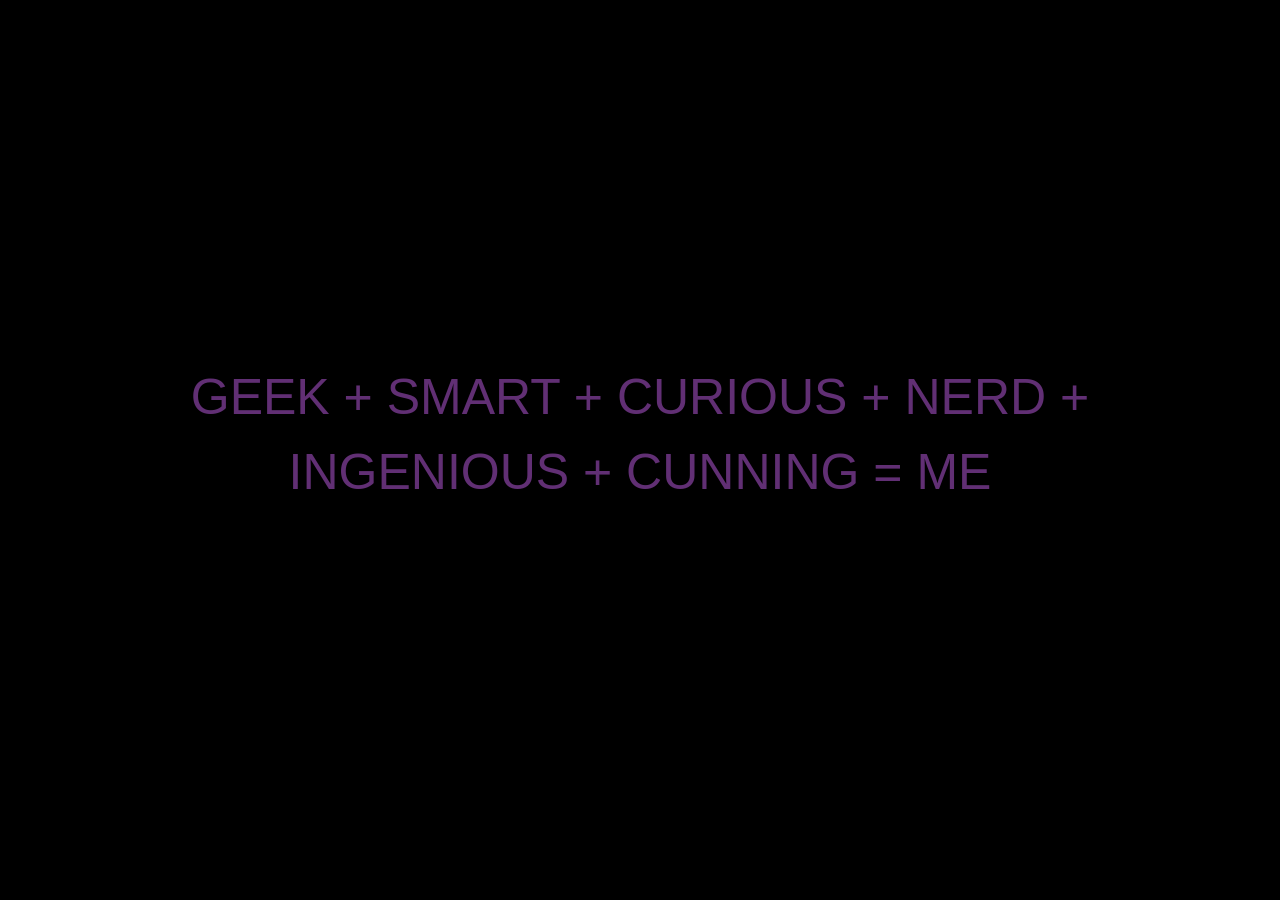
==== hello/teste.html @ 41581ec3 "Add files via upload" ====
<!DOCTYPE html>
<html>

<head>
    <meta charset="utf-8">
    <meta name="viewport" content="width=device-width, initial-scale=1, shrink-to-fit=no">
    <!--Bootstrap CSS-->
    <link rel="stylesheet" href="https://stackpath.bootstrapcdn.com/bootstrap/4.1.3/css/bootstrap.min.css" integrity="sha384-MCw98/SFnGE8fJT3GXwEOngsV7Zt27NXFoaoApmYm81iuXoPkFOJwJ8ERdknLPMO" crossorigin="anonymous">

    <!--Style proprio -->
    <link rel="stylesheet" href="./css/style.css">
    <!--Titulo e logo -->
    <title>teste</title>
    <link rel="sortcut icon" href="images/hwcode.ico" type="image/x-icon" />
    <!--Palavras chaves/ Descricao/Author-->
    <meta name="keywords" content="">
    <meta name="description" content="">
    <meta name="author" content="">

    <script src="https://code.jquery.com/jquery-3.3.1.slim.min.js" integrity="sha384-q8i/X+965DzO0rT7abK41JStQIAqVgRVzpbzo5smXKp4YfRvH+8abtTE1Pi6jizo" crossorigin="anonymous"></script>
    <script src="https://cdnjs.cloudflare.com/ajax/libs/popper.js/1.14.3/umd/popper.min.js" integrity="sha384-ZMP7rVo3mIykV+2+9J3UJ46jBk0WLaUAdn689aCwoqbBJiSnjAK/l8WvCWPIPm49" crossorigin="anonymous"></script>
    <script src="https://stackpath.bootstrapcdn.com/bootstrap/4.1.3/js/bootstrap.min.js" integrity="sha384-ChfqqxuZUCnJSK3+MXmPNIyE6ZbWh2IMqE241rYiqJxyMiZ6OW/JmZQ5stwEULTy" crossorigin="anonymous"></script>
    <script src="./js/animacoes.js"></script>

</head>

<body>
    <div class="container">
        <div class="title">ROBERT DEVELOPER</div>
        <div class="subtitle"> geek + smart + curious + nerd + ingenious + cunning = ME </div>
    </div>
</body>

</html>
---- hello/css/style.css ----
body {
    background: #000000;
}

.preload {
    position: fixed;
    z-index: 99999;
    top: 0;
    width: 100%;
    height: 100%;
    opacity: 1;
    background-color: #fff;
    background-size: 298px 298px;
    background-position: center;
    background-repeat: no-repeat;
}

.load {
    position: fixed;
    top: 35%;
    right: 48%;
    width: 70px;
    height: 70px;
    opacity: 1;
}

#load {
    -webkit-animation: rotation 2s infinite linear;
}

@-webkit-keyframes rotation {
    from {
        -webkit-transform: rotate(0deg);
    }
    to {
        -webkit-transform: rotate(359deg);
    }
}

li:hover {
    background-color: #612F74;
    border-radius: 50px;
}

@import url(https://fonts.googleapis.com/css?family=Raleway:400,,800,900);
.inicio {
    margin-top: 5%;
}

.title {
    text-align: center;
    font-weight: 800;
    color: transparent;
    font-size: 120px;
    background: url("../images/background.jpg");
    background-position: 40% 30%;
    -webkit-background-clip: text;
}

.subtitle {
    text-align: center;
    text-transform: uppercase;
    font-size: 50px;
    font-weight: 100;
    color: #612F74;
}

.btn {
    position: relative;
    padding: 1.4rem 4.2rem;
    padding-right: 3.1rem;
    font-size: 1.4rem;
    color: white;
    letter-spacing: 1.1rem;
    text-transform: uppercase;
    transition: all 600ms cubic-bezier(0.77, 0, 0.175, 1);
    cursor: pointer;
    user-select: none;
    margin-top: 20%;
}

.btn:before,
.btn:after {
    content: '';
    position: absolute;
    transition: inherit;
    z-index: -1;
}

.btn:hover {
    color: #612F74;
    transition-delay: .1s;
}

.btn:hover:before {
    transition-delay: 0s;
}

.btn:hover:after {
    transition-delay: .2s;
}

.from-right:before,
.from-right:after {
    top: 0;
    width: 0;
    height: 100%;
}

.from-right:before {
    left: 0;
    border: 1px solid #612F74;
    border-left: 0;
    border-right: 0;
}

.from-right:after {
    right: 0;
}

.from-right:hover:before,
.from-right:hover:after {
    width: 100%;
}

hr {
    border-color: #aaa;
    box-sizing: border-box;
    width: 100%;
}

.tituloSobre {
    text-transform: uppercase;
    color: #612F74;
    text-align: center;
    margin-top: 30%;
}
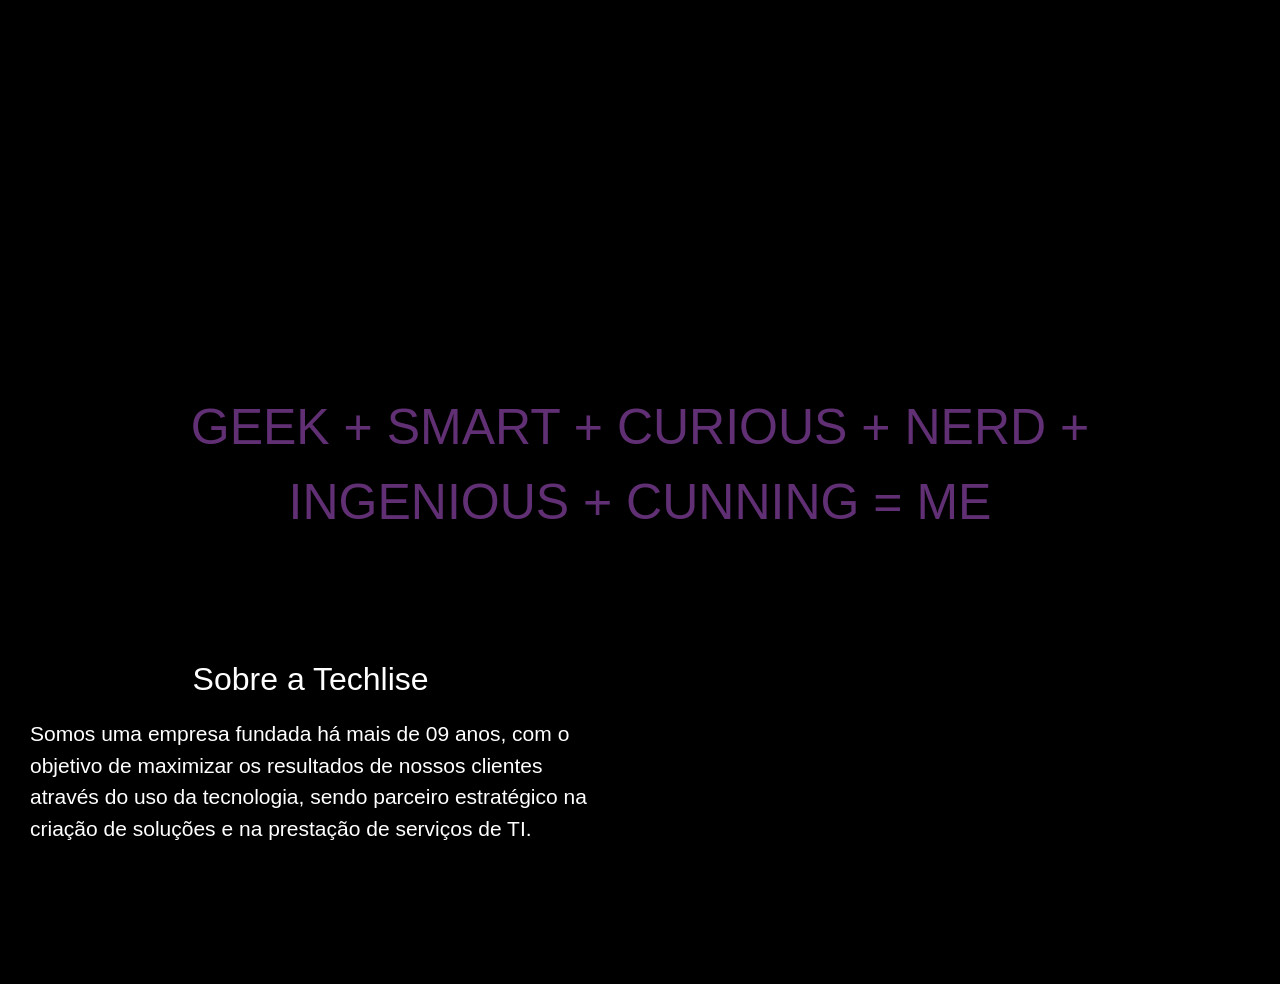
==== commit ea2c39aa: "Add files via upload" ====
--- a/hello/teste.html
+++ b/hello/teste.html
@@ -31,4 +31,31 @@
     </div>
 </body>
 
-</html>+</html>
+
+<div class="fusion-fullwidth fullwidth-box fusion-builder-row-1 fusion-parallax-up nonhundred-percent-fullwidth non-hundred-percent-height-scrolling bg-parallax-parent" style="background-color: rgba(0, 0, 0, 0.6);background-image: none;background-position: center center;background-repeat: no-repeat;background-blend-mode: overlay;padding: 100px 30px 80px;background-size: cover;position: relative;overflow: hidden;z-index: 1;">
+    <div class="parallax-inner" style="pointer-events: none; width: 882px; height: 783px; position: absolute; z-index: -1; top: 0px; left: 0px; opacity: 1; background-position: center center; background-repeat: no-repeat; background-size: cover; background-image: url(&quot;https://www.techlise.com.br/wp-content/uploads/2019/03/office-1209640_1920-editado-2.jpg&quot;); background-color: rgba(0, 0, 0, 0.6); background-blend-mode: overlay; min-height: 150px; transform: translate3d(0px, -127.892px, 0px);"></div>
+    <div class="fusion-builder-row fusion-row ">
+        <div class="fusion-layout-column fusion_builder_column fusion_builder_column_1_4 fusion-builder-column-1 fusion-one-fourth fusion-column-first fusion-no-small-visibility 1_4" style="margin-top:0px;margin-bottom:20px;width:25%;width:calc(25% - ( ( 4% + 4% ) * 0.25 ) );margin-right: 4%;">
+            <div class="fusion-column-wrapper" style="padding: 0px 0px 0px 0px;background-position:left top;background-repeat:no-repeat;-webkit-background-size:cover;-moz-background-size:cover;-o-background-size:cover;background-size:cover;" data-bg-url="">
+                <div class="fusion-clearfix"></div>
+            </div>
+        </div>
+        <div class="fusion-layout-column fusion_builder_column fusion_builder_column_1_2 fusion-builder-column-2 fusion-one-half 1_2" style="margin-top:0px;margin-bottom:60px;width:50%;width:calc(50% - ( ( 4% + 4% ) * 0.5 ) );margin-right: 4%;">
+            <div class="fusion-column-wrapper" style="padding: 0px; background-position: left top; background-repeat: no-repeat; background-size: cover; height: auto;" data-bg-url="">
+                <div class="fusion-title title fusion-title-1 fusion-sep-none fusion-title-center fusion-title-text fusion-title-size-two fusion-border-below-title" style="margin-top:10px;margin-bottom:20px;">
+                    <h2 class="title-heading-center" style="margin:0;color:#ffffff;" data-fontsize="19" data-lineheight="25">Sobre a Techlise</h2>
+                </div>
+                <div class="fusion-text">
+                    <p style="font-size: 21px; text-align: left;"><span style="color: #ffffff;">Somos uma empresa fundada há mais de 09 anos, com o objetivo de maximizar os resultados de nossos clientes através do uso da tecnologia, sendo parceiro estratégico na criação de soluções e na prestação de serviços de TI.</span></p>
+                </div>
+                <div class="fusion-clearfix"></div>
+            </div>
+        </div>
+        <div class="fusion-layout-column fusion_builder_column fusion_builder_column_1_4 fusion-builder-column-3 fusion-one-fourth fusion-column-last fusion-no-small-visibility 1_4" style="margin-top:0px;margin-bottom:20px;width:25%;width:calc(25% - ( ( 4% + 4% ) * 0.25 ) );">
+            <div class="fusion-column-wrapper" style="padding: 0px 0px 0px 0px;background-position:left top;background-repeat:no-repeat;-webkit-background-size:cover;-moz-background-size:cover;-o-background-size:cover;background-size:cover;" data-bg-url="">
+                <div class="fusion-clearfix"></div>
+            </div>
+        </div>
+    </div>
+</div>
--- a/hello/css/style.css
+++ b/hello/css/style.css
@@ -42,16 +42,21 @@
     border-radius: 50px;
 }
 
+#navbar {
+    color: black;
+}
+
+#inicial {
+    width: 100%;
+    margin-top: 7%;
+}
+
 @import url(https://fonts.googleapis.com/css?family=Raleway:400,,800,900);
-.inicio {
-    margin-top: 5%;
-}
-
 .title {
     text-align: center;
     font-weight: 800;
     color: transparent;
-    font-size: 120px;
+    font-size: 130px;
     background: url("../images/background.jpg");
     background-position: 40% 30%;
     -webkit-background-clip: text;
@@ -65,6 +70,10 @@
     color: #612F74;
 }
 
+#nossavisao {
+    margin-top: 20%;
+}
+
 .btn {
     position: relative;
     padding: 1.4rem 4.2rem;
@@ -76,7 +85,6 @@
     transition: all 600ms cubic-bezier(0.77, 0, 0.175, 1);
     cursor: pointer;
     user-select: none;
-    margin-top: 20%;
 }
 
 .btn:before,
@@ -89,7 +97,7 @@
 
 .btn:hover {
     color: #612F74;
-    transition-delay: .1s;
+    transition-delay: .6s;
 }
 
 .btn:hover:before {
@@ -97,7 +105,7 @@
 }
 
 .btn:hover:after {
-    transition-delay: .2s;
+    transition-delay: .4s;
 }
 
 .from-right:before,
@@ -123,15 +131,151 @@
     width: 100%;
 }
 
-hr {
+.hrInicio {
     border-color: #aaa;
     box-sizing: border-box;
     width: 100%;
+    margin-top: 13%;
+}
+
+#sobre {
+    background: url("../images/Sobre.png");
+    background-size: 200%;
+    background-position: 50% 50%;
 }
 
 .tituloSobre {
     text-transform: uppercase;
-    color: #612F74;
-    text-align: center;
-    margin-top: 30%;
+    color: rgb(39, 9, 41);
+    text-align: center;
+    position: relative;
+    font-weight: 500px;
+    font-size: 80px;
+}
+
+.textoSobre {
+    text-align: center;
+    font-weight: 400px;
+    font-size: 40px;
+}
+
+.hrSobre {
+    border-color: #aaa;
+    box-sizing: border-box;
+    width: 100%;
+}
+
+.titulosServicos {
+    text-transform: uppercase;
+    color: #612F74;
+    text-align: center;
+    font-weight: 500px;
+    font-size: 70px;
+}
+
+.card {
+    background-color: transparent;
+}
+
+#card1img {
+    width: 50%;
+    position: relative;
+}
+
+#titulocard1 {
+    text-transform: uppercase;
+    color: #612F74;
+    text-align: center;
+    position: relative;
+    font-weight: 500px;
+}
+
+#textocard1 {
+    color: white;
+    text-align: center;
+    font-size: 20px;
+}
+
+#titulocard2 {
+    text-transform: uppercase;
+    color: #612F74;
+    text-align: center;
+    position: relative;
+    font-weight: 500px;
+}
+
+#textocard2 {
+    color: white;
+    text-align: center;
+    font-size: 20px;
+}
+
+#titulocard3 {
+    text-transform: uppercase;
+    color: #612F74;
+    text-align: center;
+    position: relative;
+    font-weight: 500px;
+}
+
+#textocard3 {
+    color: white;
+    text-align: center;
+    font-size: 20px;
+}
+
+.hrContato {
+    border-color: #aaa;
+    box-sizing: border-box;
+    width: 100%;
+}
+
+.titulosContato {
+    text-transform: uppercase;
+    color: #612F74;
+    text-align: center;
+    font-weight: 500px;
+    font-size: 70px;
+}
+
+.formulario {
+    width: 50%;
+    margin-top: 5%;
+    background-color: rgb(204, 204, 250);
+    border-radius: 15px;
+}
+
+#nome {
+    margin-top: 3%;
+    background-color: transparent;
+    border-color: white;
+    border-width: 2px;
+    margin: 8px;
+    border-radius: 10px;
+}
+
+#email {
+    margin-top: 3%;
+    background-color: transparent;
+    border-color: white;
+    border-width: 2px;
+    margin: 8px;
+    border-radius: 10px;
+}
+
+#mensagem {
+    margin-top: 3%;
+    border-radius: 10px;
+    border-color: white;
+    border-width: 2px;
+    background-color: transparent;
+}
+
+.enviar {
+    background-color: #612F74;
+    border-radius: 10px;
+    width: 150px;
+    height: 50px;
+    border-color: transparent;
+    margin-top: 10%;
 }
